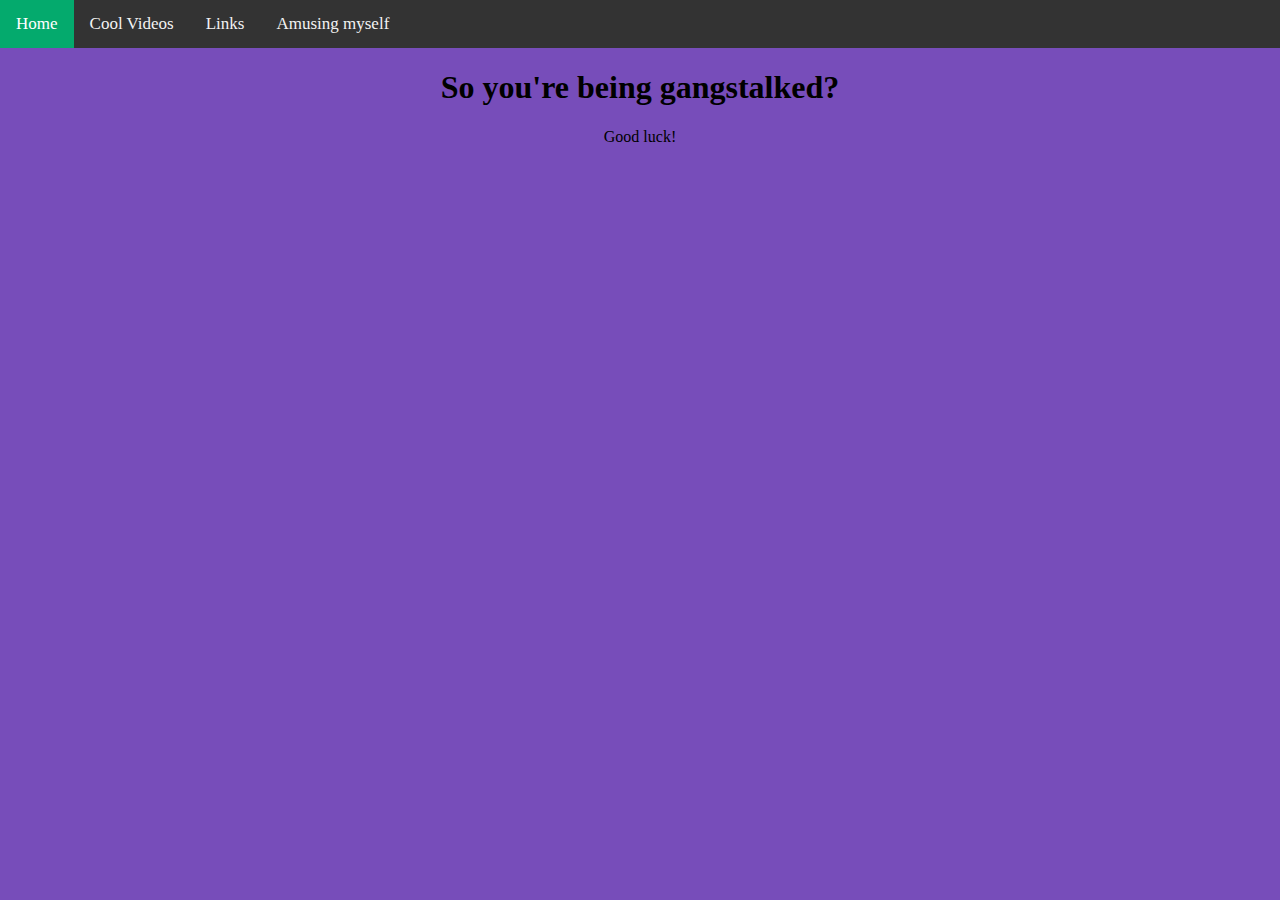
==== index.html @ 82e77bf1 "sss" ====
<html lang="en">
<head>
    <meta charset="UTF-8">
    <meta name="viewport" content="width=device-width, initial-scale=1.0">
    <title>Document</title>
    <link rel="stylesheet" href="styles.css">
    <link rel="stylesheet" href="nav.css">
</head>
<body>
    <div class="topnav">
        <a class="active" href="/gangstalking">Home</a>
        <a href="/gangstalking/coolvideos">Cool Videos</a>
        <a href="/gangstalking/links">Links</a>
        <a href="/gangstalking/mythoughts">Amusing myself</a>
      </div> 
    <h1>So you're being gangstalked?</h1>
    <p>Good luck!</p>
</body>
</html>
---- styles.css ----
body {
    margin: 0;
    background: #774dba;
    text-align: center;
}

a:visited {
    color: yellow;
}

.bold {
    font-weight: bold;
}
---- nav.css ----
.topnav {
    background-color: #333;
    overflow: hidden;
  }
  
  /* Style the links inside the navigation bar */
  .topnav a {
    float: left;
    color: #f2f2f2;
    text-align: center;
    padding: 14px 16px;
    text-decoration: none;
    font-size: 17px;
  }
  
  /* Change the color of links on hover */
  .topnav a:hover {
    background-color: #ddd;
    color: black;
  }
  
  /* Add a color to the active/current link */
  .topnav a.active {
    background-color: #04AA6D;
    color: white;
  }
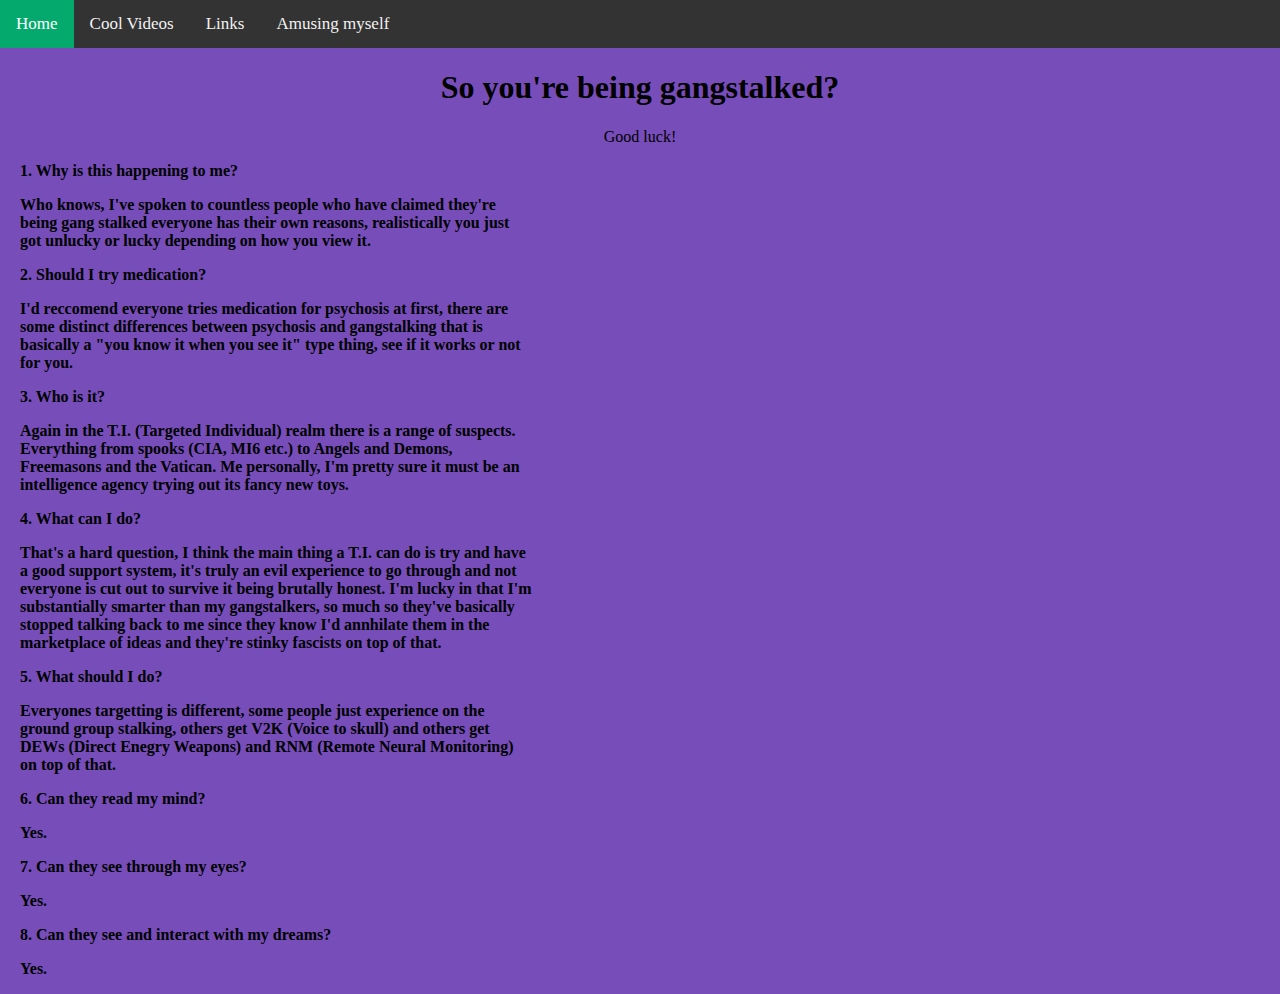
==== commit 834b91d9: "moving stuff around" ====
--- a/index.html
+++ b/index.html
@@ -15,5 +15,41 @@
       </div> 
     <h1>So you're being gangstalked?</h1>
     <p>Good luck!</p>
+    <div class="bold main">
+        <p class="bold left">1. Why is this happening to me?</p>
+        <p class="left">Who knows, I've spoken to countless people who have claimed they're being gang stalked everyone has their own reasons, realistically you just got unlucky or lucky depending on how you view it.</p>
+        <p class="bold left">2. Should I try medication?</p>
+        <p class="left">I'd reccomend everyone tries medication for psychosis at first, there are some distinct differences between psychosis and gangstalking that is basically a "you know it when you see it" type thing, see if it works or not for you.</p>
+        <p class="bold left">3. Who is it?</p>
+        <p class="left">Again in the T.I. (Targeted Individual) realm there is a range of suspects. Everything from spooks (CIA, MI6 etc.) to Angels and Demons, Freemasons and the Vatican. Me personally, I'm pretty sure it must be an intelligence agency trying out its fancy new toys.</p>
+        <p class="bold left">4. What can I do?</p>
+        <p class="left">That's a hard question, I think the main thing a T.I. can do is try and have a good support system, it's truly an evil experience to go through and not everyone is cut out to survive it being brutally honest. I'm lucky in that I'm substantially smarter than my gangstalkers, so much so they've basically stopped talking back to me since they know I'd annhilate them in the marketplace of ideas and they're stinky fascists on top of that.</p>
+        <p class="bold left">5. What should I do?</p>
+        <p class="left">Everyones targetting is different, some people just experience on the ground group stalking, others get V2K (Voice to skull) and others get DEWs (Direct Enegry Weapons) and RNM (Remote Neural Monitoring) on top of that.</p>
+        <p class="bold left">6. Can they read my mind?</p>
+        <p class="left">Yes.</p>
+        <p class="bold left">7. Can they see through my eyes?</p>
+        <p class="left">Yes.</p>
+        <p class="bold left">8. Can they see and interact with my dreams?</p>
+        <p class="left">Yes.</p>
+        <p class="bold left"></p>
+        <p class="left"></p>
+        <p class="bold left"></p>
+        <p class="left"></p>
+        <p class="bold left"></p>
+        <p class="left"></p>
+        <p class="bold left"></p>
+        <p class="left"></p>
+        <p class="bold left"></p>
+        <p class="left"></p>
+        <p class="bold left"></p>
+        <p class="left"></p>
+        <p class="bold left"></p>
+        <p class="left"></p>
+        <p class="bold left"></p>
+        <p class="left"></p>
+        <p class="bold left"></p>
+        <p class="left"></p>
+    </div>
 </body>
 </html>--- a/styles.css
+++ b/styles.css
@@ -2,6 +2,10 @@
     margin: 0;
     background: #774dba;
     text-align: center;
+}
+
+.left{
+    text-align: left;
 }
 
 a:visited {
@@ -10,4 +14,10 @@
 
 .bold {
     font-weight: bold;
+}
+
+.main{
+    width:40%;
+    text-align: left;
+    margin-left:20px;
 }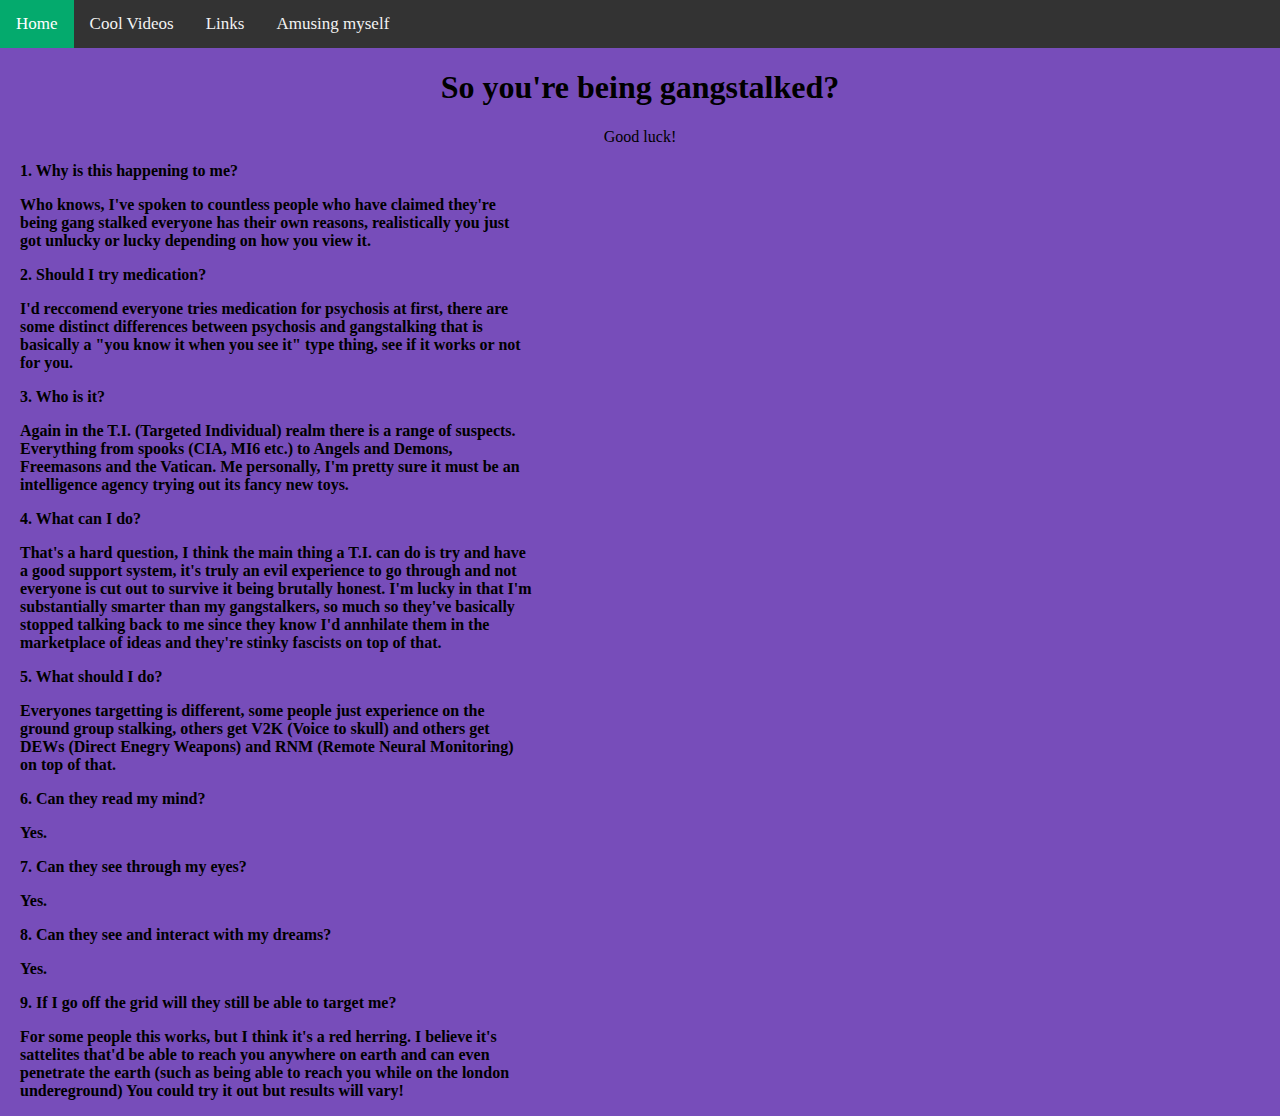
==== commit e077bf5b: "www" ====
--- a/index.html
+++ b/index.html
@@ -32,8 +32,8 @@
         <p class="left">Yes.</p>
         <p class="bold left">8. Can they see and interact with my dreams?</p>
         <p class="left">Yes.</p>
-        <p class="bold left"></p>
-        <p class="left"></p>
+        <p class="bold left">9. If I go off the grid will they still be able to target me?</p>
+        <p class="left">For some people this works, but I think it's a red herring. I believe it's sattelites that'd be able to reach you anywhere on earth and can even penetrate the earth (such as being able to reach you while on the london undereground) You could try it out but results will vary!</p>
         <p class="bold left"></p>
         <p class="left"></p>
         <p class="bold left"></p>
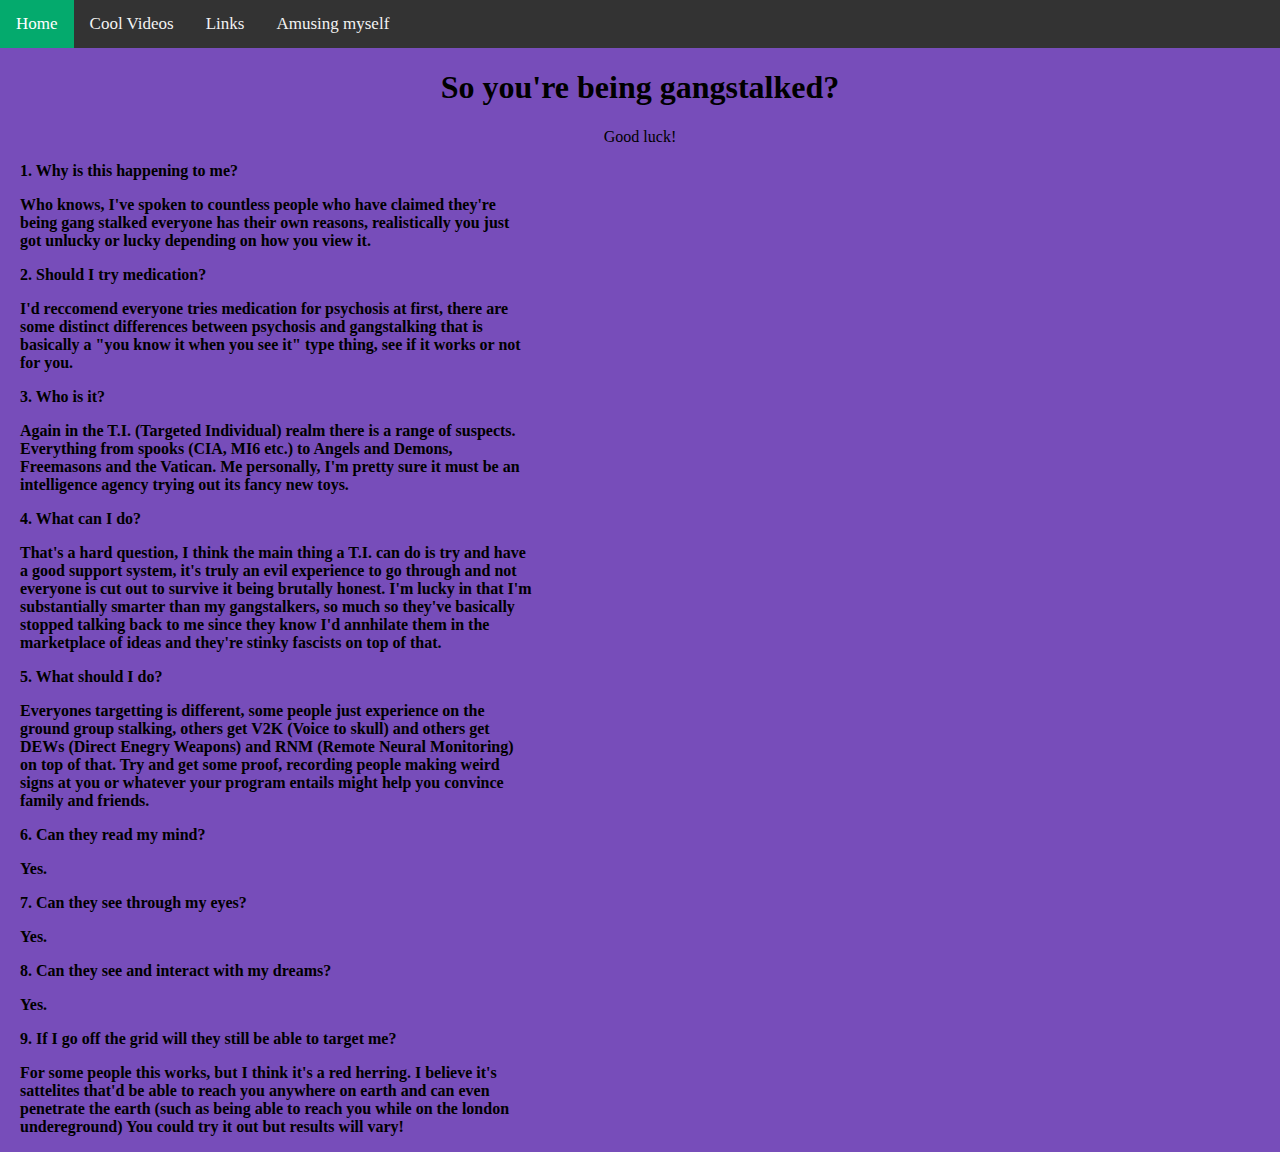
==== commit ed3e9637: "www" ====
--- a/index.html
+++ b/index.html
@@ -17,15 +17,22 @@
     <p>Good luck!</p>
     <div class="bold main">
         <p class="bold left">1. Why is this happening to me?</p>
-        <p class="left">Who knows, I've spoken to countless people who have claimed they're being gang stalked everyone has their own reasons, realistically you just got unlucky or lucky depending on how you view it.</p>
+        <p class="left">Who knows, I've spoken to countless people who have claimed they're being gang stalked everyone has their own reasons, 
+            realistically you just got unlucky or lucky depending on how you view it.</p>
         <p class="bold left">2. Should I try medication?</p>
-        <p class="left">I'd reccomend everyone tries medication for psychosis at first, there are some distinct differences between psychosis and gangstalking that is basically a "you know it when you see it" type thing, see if it works or not for you.</p>
+        <p class="left">I'd reccomend everyone tries medication for psychosis at first, 
+            there are some distinct differences between psychosis and gangstalking that is basically a "you know it when you see it" type thing, see if it works or not for you.</p>
         <p class="bold left">3. Who is it?</p>
-        <p class="left">Again in the T.I. (Targeted Individual) realm there is a range of suspects. Everything from spooks (CIA, MI6 etc.) to Angels and Demons, Freemasons and the Vatican. Me personally, I'm pretty sure it must be an intelligence agency trying out its fancy new toys.</p>
+        <p class="left">Again in the T.I. (Targeted Individual) realm there is a range of suspects. Everything from spooks (CIA, MI6 etc.) to Angels and Demons, 
+            Freemasons and the Vatican. Me personally, I'm pretty sure it must be an intelligence agency trying out its fancy new toys.</p>
         <p class="bold left">4. What can I do?</p>
-        <p class="left">That's a hard question, I think the main thing a T.I. can do is try and have a good support system, it's truly an evil experience to go through and not everyone is cut out to survive it being brutally honest. I'm lucky in that I'm substantially smarter than my gangstalkers, so much so they've basically stopped talking back to me since they know I'd annhilate them in the marketplace of ideas and they're stinky fascists on top of that.</p>
+        <p class="left">That's a hard question, I think the main thing a T.I. can do is try and have a good support system, 
+            it's truly an evil experience to go through and not everyone is cut out to survive it being brutally honest. 
+            I'm lucky in that I'm substantially smarter than my gangstalkers, so much so they've basically stopped talking back to me since they know I'd annhilate them in the marketplace of ideas and 
+            they're stinky fascists on top of that.</p>
         <p class="bold left">5. What should I do?</p>
-        <p class="left">Everyones targetting is different, some people just experience on the ground group stalking, others get V2K (Voice to skull) and others get DEWs (Direct Enegry Weapons) and RNM (Remote Neural Monitoring) on top of that.</p>
+        <p class="left">Everyones targetting is different, some people just experience on the ground group stalking, others get V2K (Voice to skull) and others get DEWs (Direct Enegry Weapons) and 
+            RNM (Remote Neural Monitoring) on top of that. Try and get some proof, recording people making weird signs at you or whatever your program entails might help you convince family and friends.</p>
         <p class="bold left">6. Can they read my mind?</p>
         <p class="left">Yes.</p>
         <p class="bold left">7. Can they see through my eyes?</p>
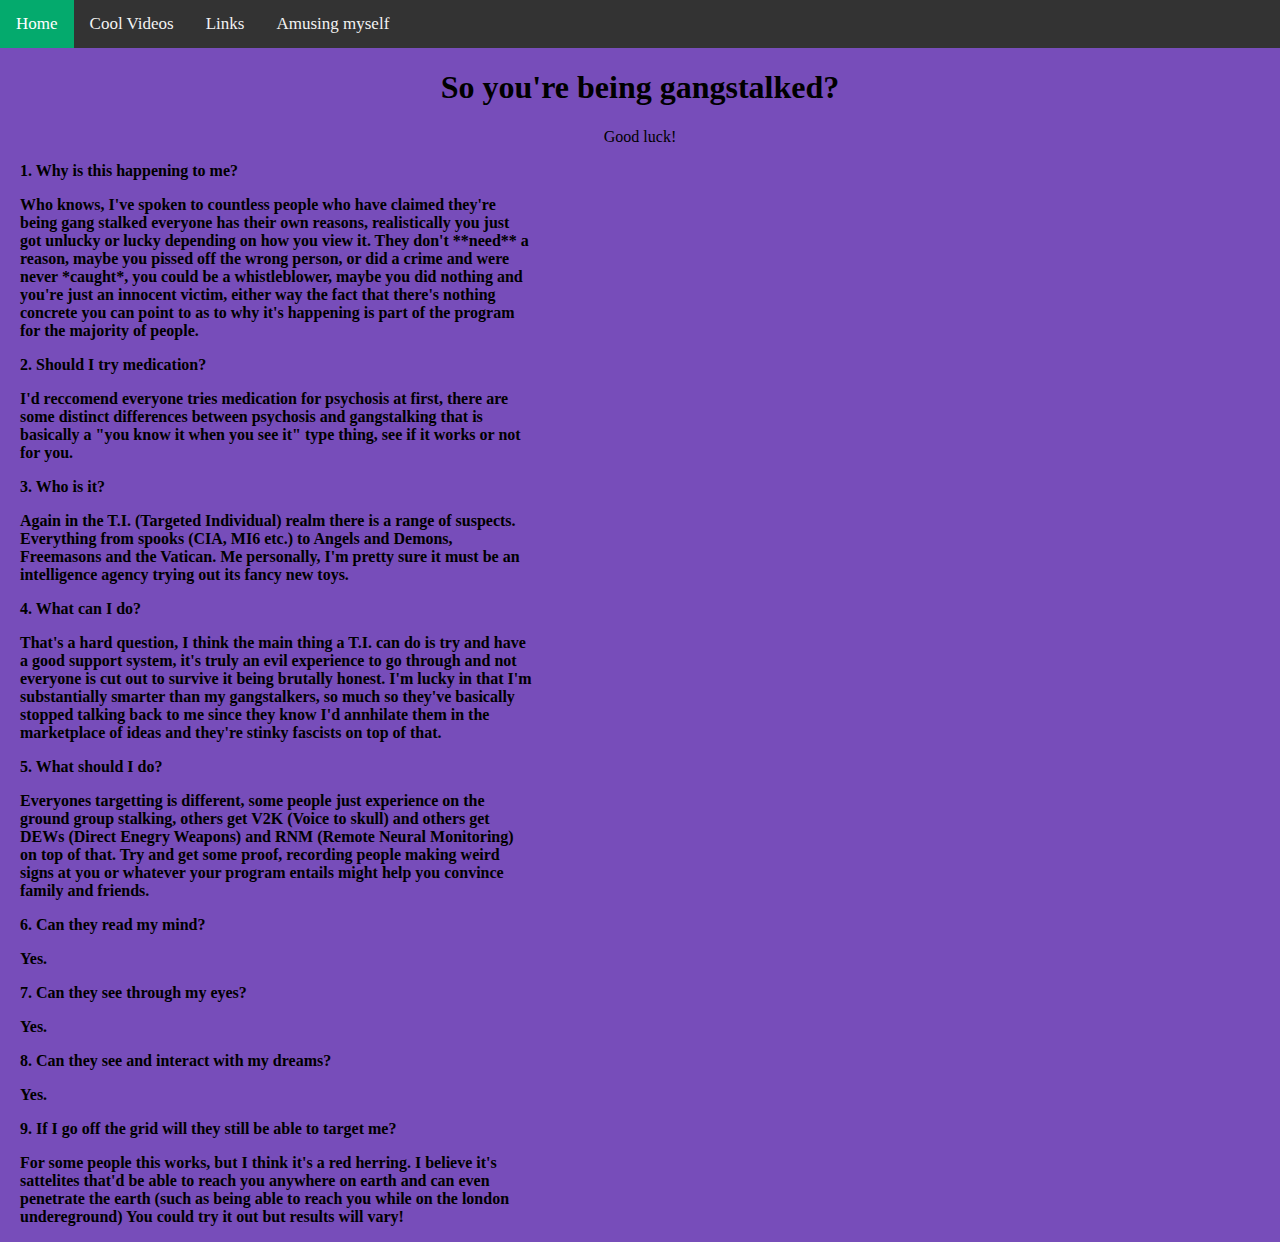
==== commit 63c05046: "xxx" ====
--- a/index.html
+++ b/index.html
@@ -18,7 +18,9 @@
     <div class="bold main">
         <p class="bold left">1. Why is this happening to me?</p>
         <p class="left">Who knows, I've spoken to countless people who have claimed they're being gang stalked everyone has their own reasons, 
-            realistically you just got unlucky or lucky depending on how you view it.</p>
+            realistically you just got unlucky or lucky depending on how you view it. They don't **need** a reason, maybe you pissed off the wrong person, or did a crime and were never *caught*,
+            you could be a whistleblower, maybe you did nothing and you're just an innocent victim, either way the fact that there's nothing concrete you can point to as to why it's happening is part of the program
+            for the majority of people.</p>
         <p class="bold left">2. Should I try medication?</p>
         <p class="left">I'd reccomend everyone tries medication for psychosis at first, 
             there are some distinct differences between psychosis and gangstalking that is basically a "you know it when you see it" type thing, see if it works or not for you.</p>
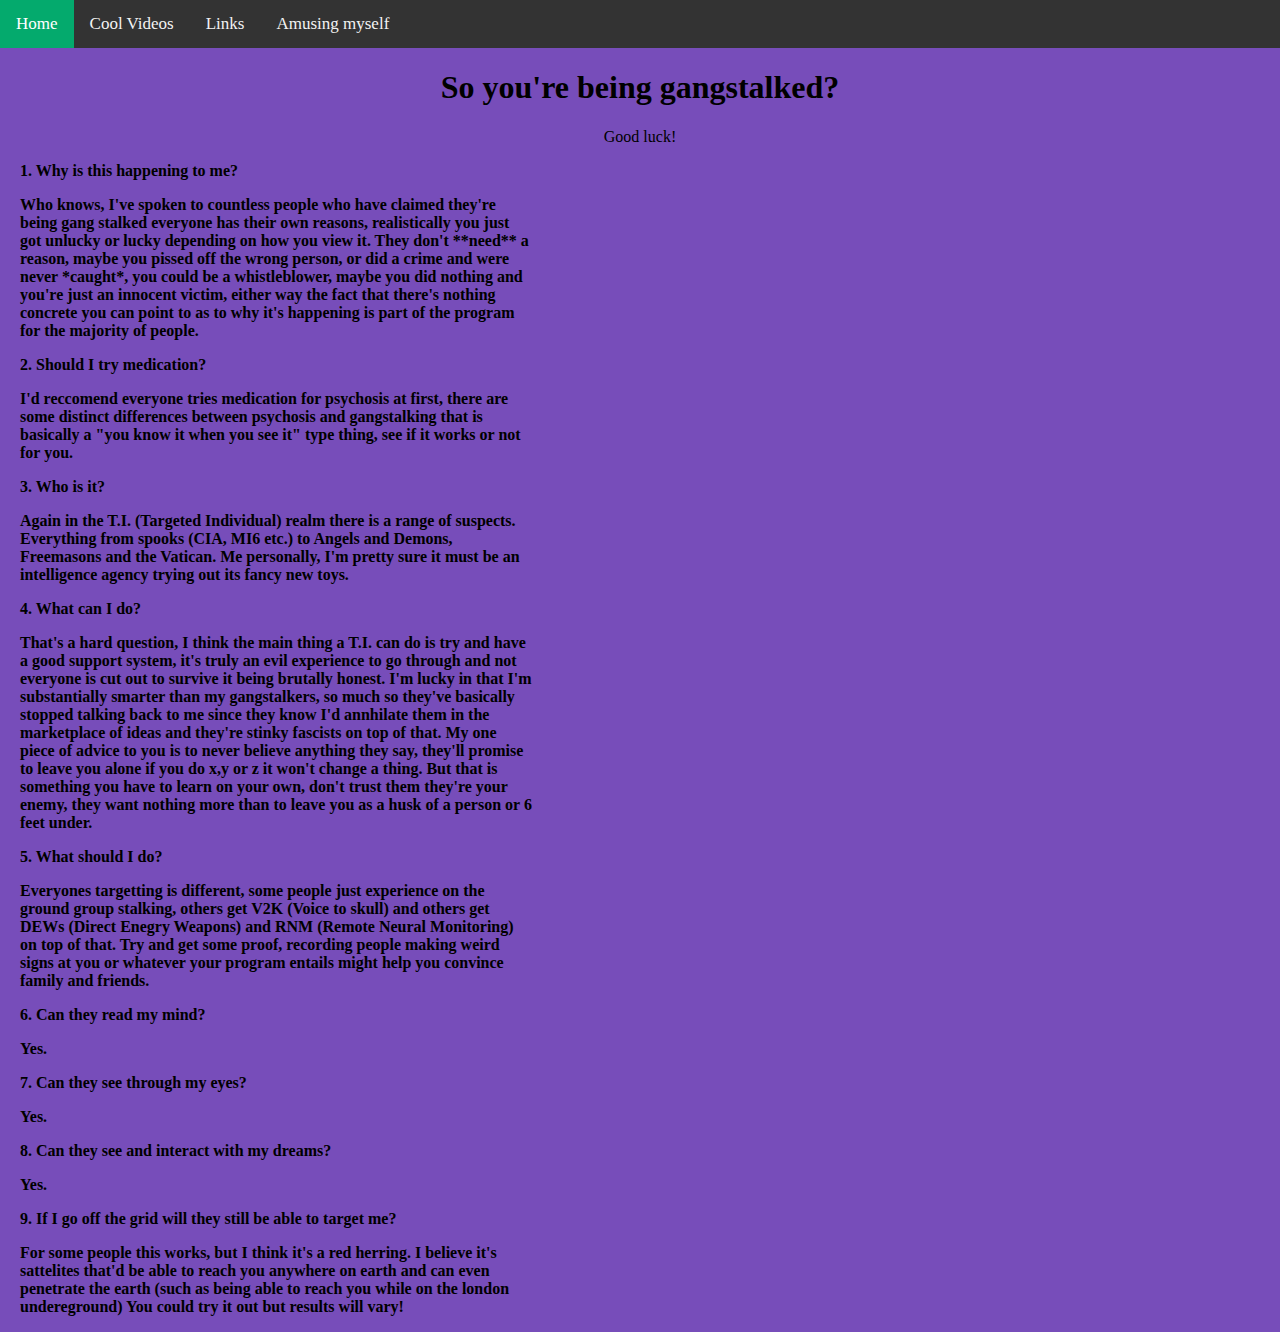
==== commit 9bd17caf: "www" ====
--- a/index.html
+++ b/index.html
@@ -31,7 +31,8 @@
         <p class="left">That's a hard question, I think the main thing a T.I. can do is try and have a good support system, 
             it's truly an evil experience to go through and not everyone is cut out to survive it being brutally honest. 
             I'm lucky in that I'm substantially smarter than my gangstalkers, so much so they've basically stopped talking back to me since they know I'd annhilate them in the marketplace of ideas and 
-            they're stinky fascists on top of that.</p>
+            they're stinky fascists on top of that. My one piece of advice to you is to never believe anything they say, they'll promise to leave you alone if you do x,y or z it won't change a thing.
+            But that is something you have to learn on your own, don't trust them they're your enemy, they want nothing more than to leave you as a husk of a person or 6 feet under.</p>
         <p class="bold left">5. What should I do?</p>
         <p class="left">Everyones targetting is different, some people just experience on the ground group stalking, others get V2K (Voice to skull) and others get DEWs (Direct Enegry Weapons) and 
             RNM (Remote Neural Monitoring) on top of that. Try and get some proof, recording people making weird signs at you or whatever your program entails might help you convince family and friends.</p>
